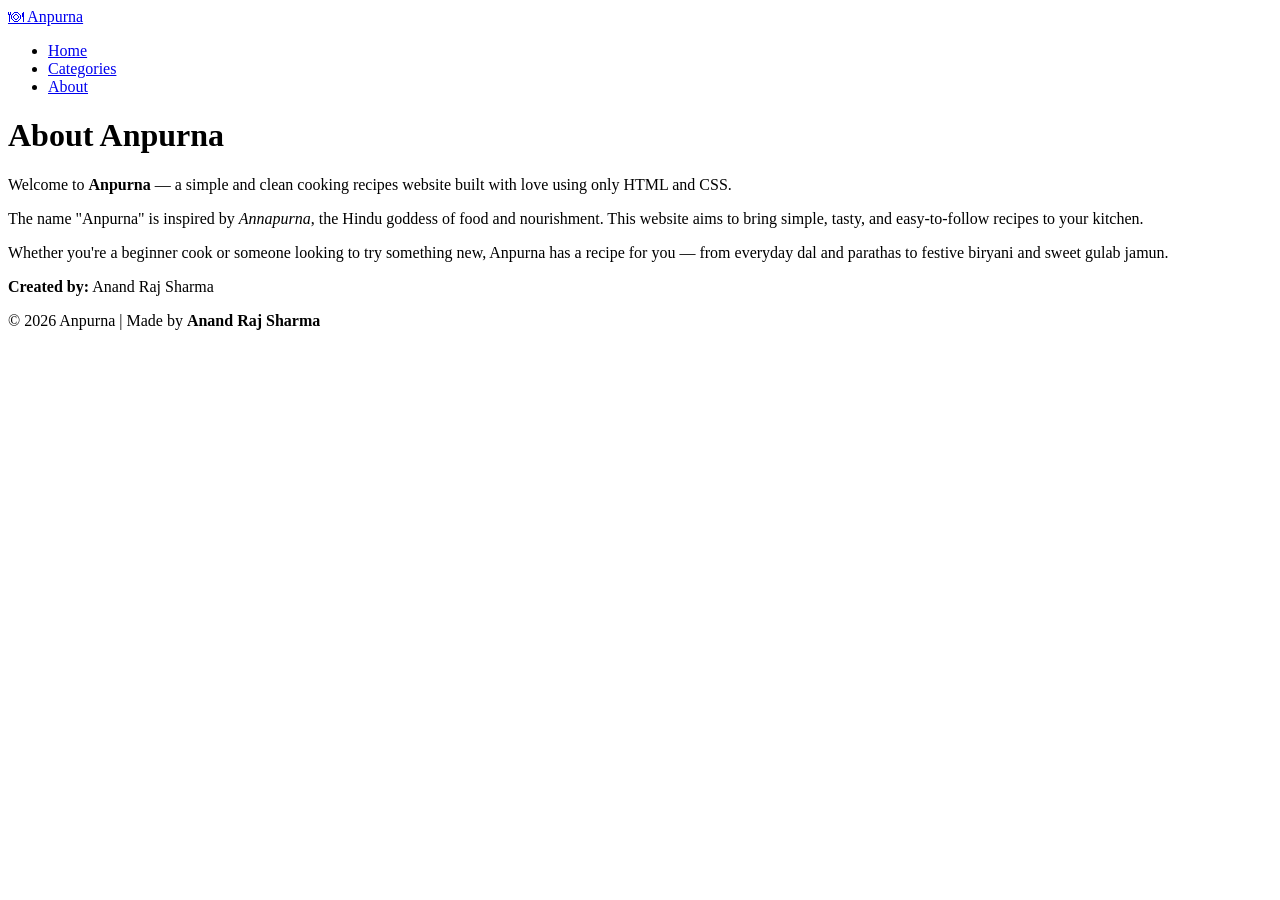
==== About.html @ dd91bba6 "update About.html" ====
<!DOCTYPE html>
<html lang="en">
<head>
  <meta charset="UTF-8" />
  <meta name="viewport" content="width=device-width, initial-scale=1.0" />
  <title>About - Anpurna</title>
  <link rel="stylesheet" href="css/styles.css" />
</head>
<body>

  <nav>
    <a href="Index.html" class="logo">🍽 Anpurna</a>
    <ul>
      <li><a href="Index.html">Home</a></li>
      <li><a href="Categories.html">Categories</a></li>
      <li><a href="About.html">About</a></li>
    </ul>
  </nav>

  <div class="about-container">
    <h1>About Anpurna</h1>
    <p>
      Welcome to <strong>Anpurna</strong> — a simple and clean cooking recipes website
      built with love using only HTML and CSS.
    </p>
    <p>
      The name "Anpurna" is inspired by <em>Annapurna</em>, the Hindu goddess of food
      and nourishment. This website aims to bring simple, tasty, and easy-to-follow
      recipes to your kitchen.
    </p>
    <p>
      Whether you're a beginner cook or someone looking to try something new,
      Anpurna has a recipe for you — from everyday dal and parathas to festive
      biryani and sweet gulab jamun.
    </p>
    <p>
      <strong>Created by:</strong> Anand Raj Sharma
    </p>
  </div>

  <footer>
    <p>&copy; 2026 Anpurna | Made by <strong>Anand Raj Sharma</strong></p>
  </footer>

</body>
</html>
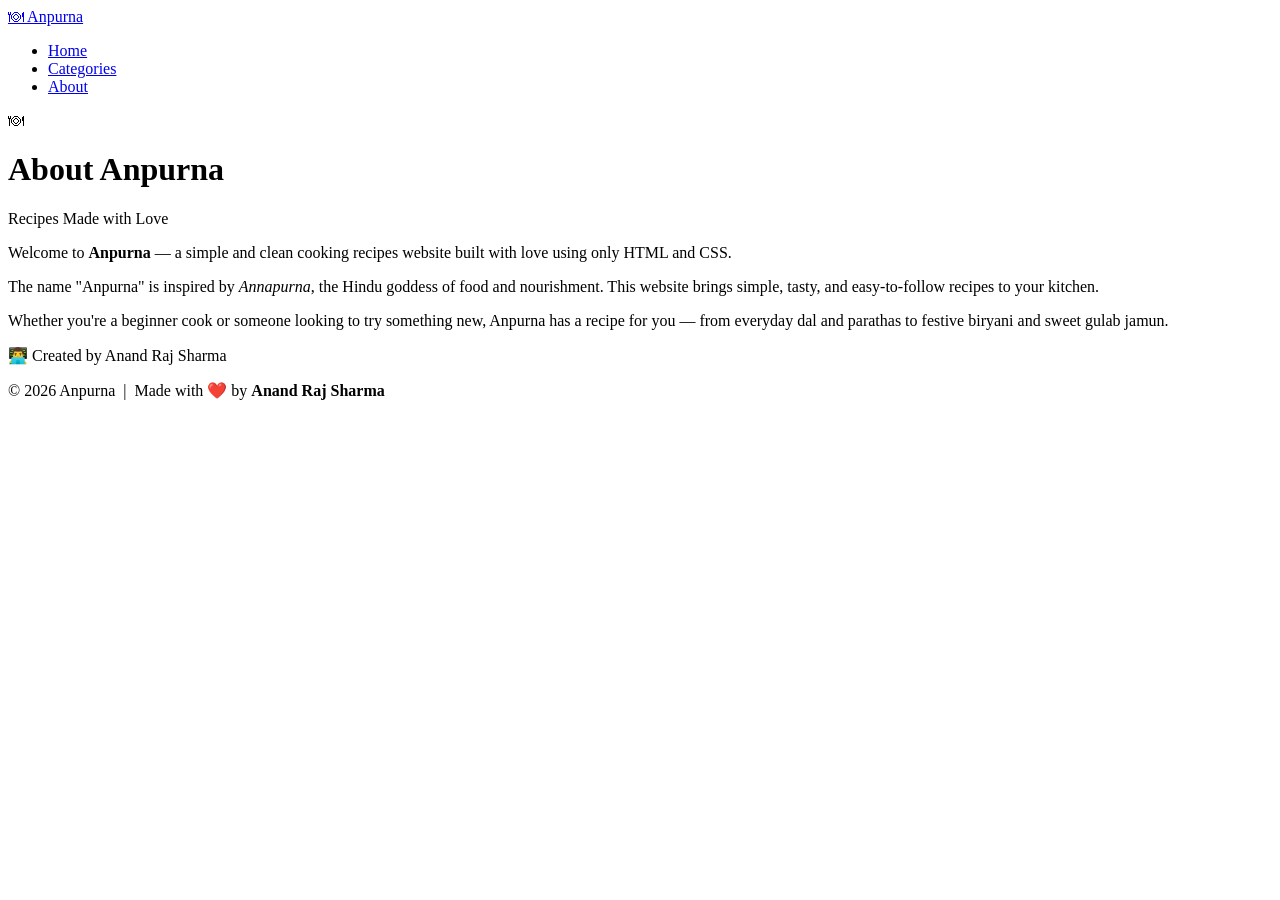
==== commit a3e4d99d: "update About.html" ====
--- a/About.html
+++ b/About.html
@@ -17,29 +17,34 @@
     </ul>
   </nav>
 
-  <div class="about-container">
-    <h1>About Anpurna</h1>
-    <p>
-      Welcome to <strong>Anpurna</strong> — a simple and clean cooking recipes website
-      built with love using only HTML and CSS.
-    </p>
-    <p>
-      The name "Anpurna" is inspired by <em>Annapurna</em>, the Hindu goddess of food
-      and nourishment. This website aims to bring simple, tasty, and easy-to-follow
-      recipes to your kitchen.
-    </p>
-    <p>
-      Whether you're a beginner cook or someone looking to try something new,
-      Anpurna has a recipe for you — from everyday dal and parathas to festive
-      biryani and sweet gulab jamun.
-    </p>
-    <p>
-      <strong>Created by:</strong> Anand Raj Sharma
-    </p>
+  <div class="About-container">
+    <div class="About-card">
+      <div class="About-icon">🍽</div>
+      <h1>About Anpurna</h1>
+      <p class="subtitle">Recipes Made with Love</p>
+      <div class="divider"></div>
+
+      <p>
+        Welcome to <strong>Anpurna</strong> — a simple and clean cooking recipes website
+        built with love using only HTML and CSS.
+      </p>
+      <p>
+        The name "Anpurna" is inspired by <em>Annapurna</em>, the Hindu goddess of food
+        and nourishment. This website brings simple, tasty, and easy-to-follow
+        recipes to your kitchen.
+      </p>
+      <p>
+        Whether you're a beginner cook or someone looking to try something new,
+        Anpurna has a recipe for you — from everyday dal and parathas to festive
+        biryani and sweet gulab jamun.
+      </p>
+
+      <div class="About-author">👨‍💻 Created by Anand Raj Sharma</div>
+    </div>
   </div>
 
   <footer>
-    <p>&copy; 2026 Anpurna | Made by <strong>Anand Raj Sharma</strong></p>
+    <p>&copy; 2026 Anpurna &nbsp;|&nbsp; Made with ❤️ by <strong>Anand Raj Sharma</strong></p>
   </footer>
 
 </body>
